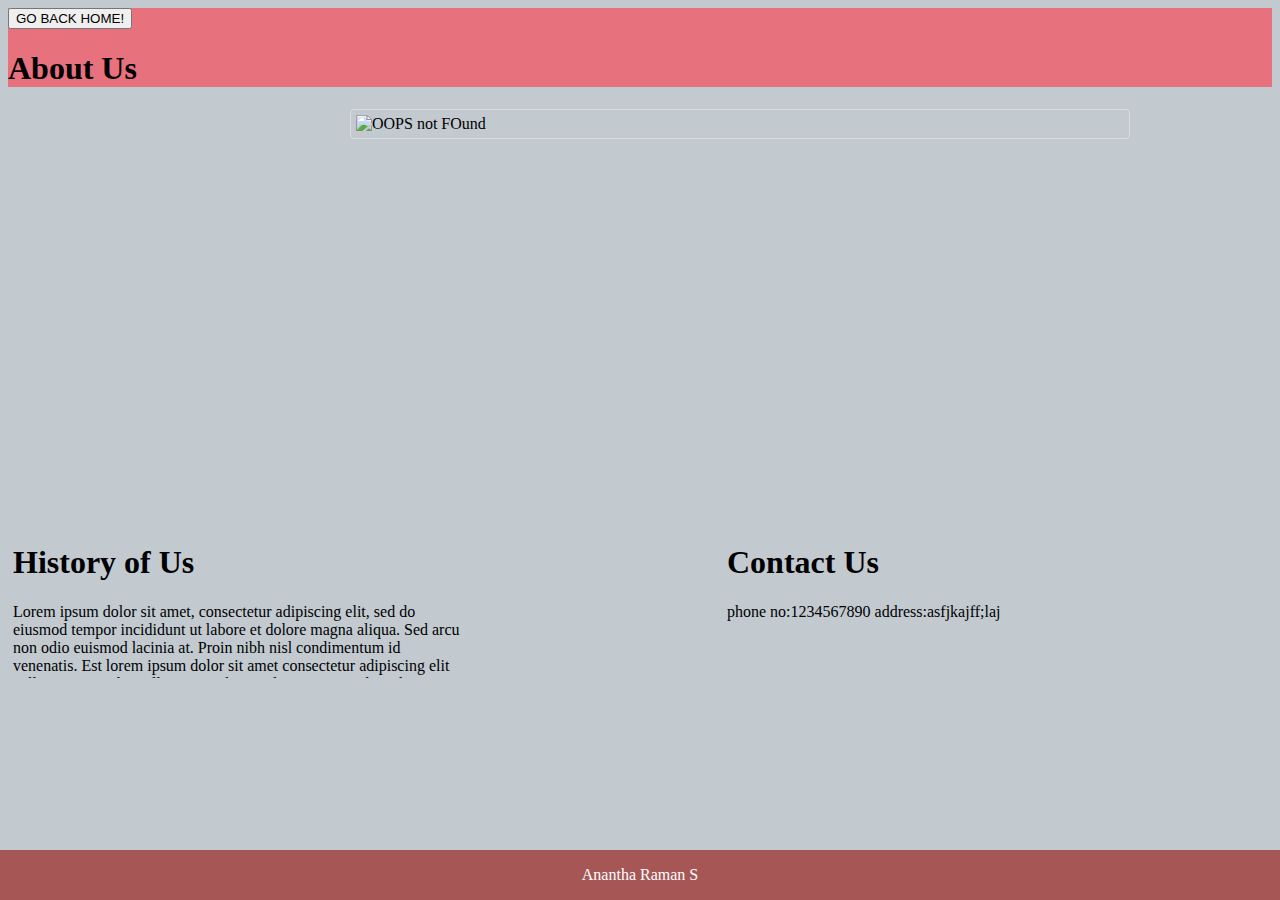
==== about.html @ b2c6702c "changes done" ====
<!DOCTYPE html>
<html lang="en">
<head>
    <meta charset="UTF-8">
    <meta http-equiv="X-UA-Compatible" content="IE=edge">
    <meta name="viewport" content="width=device-width, initial-scale=1.0">
    <title>About US</title>
    <link rel="stylesheet" type ="text/css" href="styles.css">
    <link href="https://cdn.jsdelivr.net/npm/bootstrap@5.1.3/dist/css/bootstrap.min.css" rel="stylesheet" integrity="sha384-1BmE4kWBq78iYhFldvKuhfTAU6auU8tT94WrHftjDbrCEXSU1oBoqyl2QvZ6jIW3" crossorigin="anonymous">
</head>
<body style="background-color: #c2cad0;">
    
    <div class="top">
    <a href="/index.html"><button>GO BACK HOME!</button></a>
    <h1>About Us</h1> 
    </div>
    <div class="image">
        <img src="https://images.unsplash.com/photo-1585518419759-7fe2e0fbf8a6?ixlib=rb-1.2.1&ixid=MnwxMjA3fDB8MHxzZWFyY2h8M3x8ZmFuY3klMjByZXN0YXVyYW50fGVufDB8fDB8fA%3D%3D&w=1000&q=80" alt="OOPS not FOund" class="center">
    </div>
    <br>
    <br>
    <div class="bottom" >
        <div class="about" style="background-color: #c2cad0;">
            <h1>History of Us</h1>
            <p>Lorem ipsum dolor sit amet, consectetur adipiscing elit, sed do eiusmod tempor incididunt ut labore et dolore magna aliqua. Sed arcu non odio euismod lacinia at. Proin nibh nisl condimentum id venenatis. Est lorem ipsum dolor sit amet consectetur adipiscing elit pellentesque. Odio pellentesque diam volutpat commodo sed egestas. Habitant morbi tristique senectus et netus et malesuada fames. Integer feugiat scelerisque varius morbi enim nunc. Viverra nibh cras pulvinar mattis. Interdum varius sit amet mattis vulputate enim nulla aliquet porttitor. Urna nec tincidunt praesent semper.

            Tellus mauris a diam maecenas sed enim ut sem. Cursus metus aliquam eleifend mi. Velit ut tortor pretium viverra suspendisse potenti. Nunc sed id semper risus in. Vitae proin sagittis nisl rhoncus mattis rhoncus urna neque. Diam vulputate ut pharetra sit amet aliquam id diam maecenas. Ipsum faucibus vitae aliquet nec ullamcorper sit. Nunc aliquet bibendum enim facilisis gravida neque convallis. Adipiscing vitae proin sagittis nisl rhoncus. Nulla aliquet enim tortor at auctor urna nunc id. Commodo sed egestas egestas fringilla phasellus faucibus scelerisque eleifend donec. Sem nulla pharetra diam sit amet nisl suscipit adipiscing bibendum. Et molestie ac feugiat sed lectus vestibulum mattis. Velit egestas dui id ornare. Nunc sed id semper risus in hendrerit gravida rutrum quisque. Eget velit aliquet sagittis id. Vivamus arcu felis bibendum ut tristique et egestas quis ipsum.</p>p>
        </div>
        <div class="contact" style="background-color: #c2cad0;">
             <h1>
                Contact Us
            </h1>
            <p>
                phone no:1234567890
                address:asfjkajff;laj
            </p>
        </div>
        
    </div>
    <div class="footer">
        <p>Anantha Raman S</p>
      </div>
</body>
</html>
---- styles.css ----
.top{
    background-color: #e7717d    ;
}
.about{
        position: absolute;
        height:80px ;
        top:57%;
        
            border: 0px solid red;
            padding: 5px;
            margin-top: 5px;
            width: 35%;
            height: 150px;
            overflow-y: scroll;

}
img{
    border: 1px solid #ddd;
  border-radius: 4px;
  position: absolute;
  padding: 5px;
  width: 60%;
  right:150px;
}
img:hover {
    box-shadow: 0 0 2px 1px rgba(0, 140, 186, 0.5);
  }
.contact{
    position: absolute;
        height:70px ;
        top:57%;
        right:100px;
        
            border: 0px solid red;
            padding: 5px;
            margin-top: 5px;
            width: 35%;
            height: 150px;
            overflow-y: scroll;
}
::-webkit-scrollbar{
    width: 10px;
}
::-webkit-scrollbar-track {
    background: #f1f1f1; 
  }
  
  /* Handle */
::-webkit-scrollbar-thumb {
    background: #888; 
  }
  
  /* Handle on hover */
::-webkit-scrollbar-thumb:hover {
    background: #555; 
  }
.bottom{
    color: black;
  }
  .footer {
    position: fixed;
    left: 0;
    bottom: 0;
    width: 100%;
    background-color: rgb(167, 86, 86);
    color: white;
    text-align: center;
  }
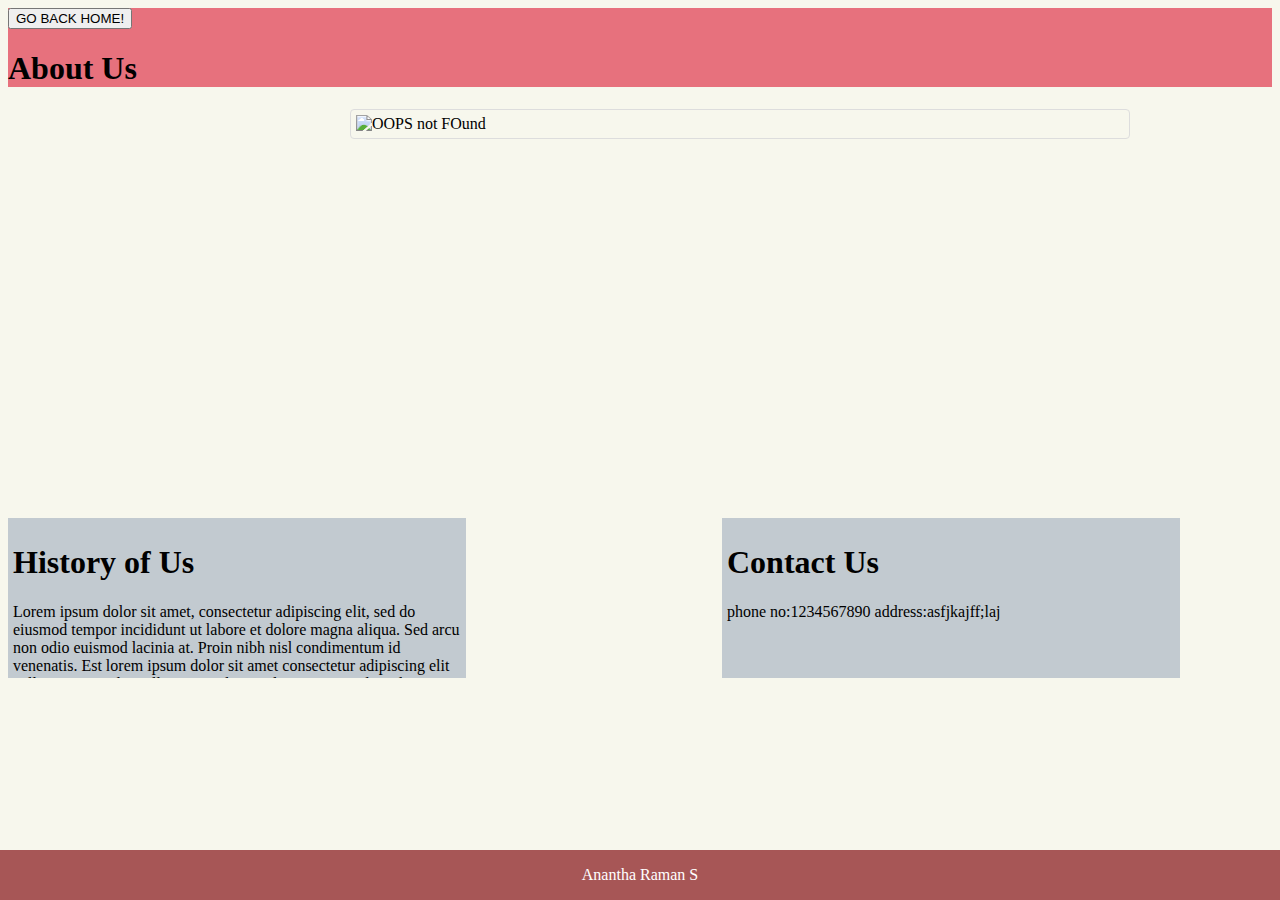
==== commit c86159a6: "bg changed" ====
--- a/about.html
+++ b/about.html
@@ -8,7 +8,7 @@
     <link rel="stylesheet" type ="text/css" href="styles.css">
     <link href="https://cdn.jsdelivr.net/npm/bootstrap@5.1.3/dist/css/bootstrap.min.css" rel="stylesheet" integrity="sha384-1BmE4kWBq78iYhFldvKuhfTAU6auU8tT94WrHftjDbrCEXSU1oBoqyl2QvZ6jIW3" crossorigin="anonymous">
 </head>
-<body style="background-color: #c2cad0;">
+<body style="background-color: #f7f7ed">
     
     <div class="top">
     <a href="/index.html"><button>GO BACK HOME!</button></a>
